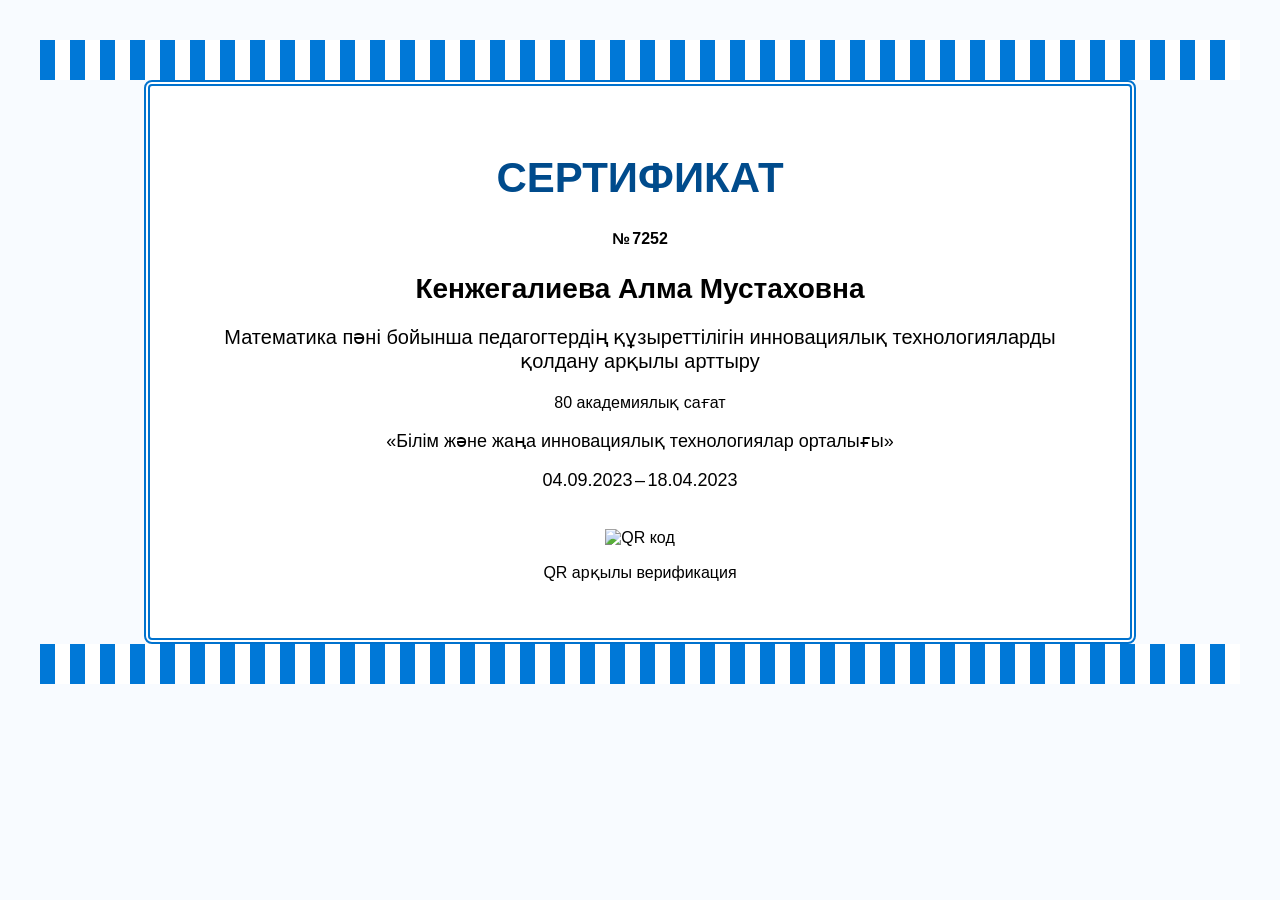
==== index.html @ 6a5c374e "Add files via upload First website upload" ====
<!DOCTYPE html>
<html lang="kk">
<head>
  <meta charset="UTF-8">
  <title>Сертификат №7252</title>
  <link rel="stylesheet" href="style.css">
</head>
<body class="certificate-page">

  <div class="ornament-top"></div>

  <div class="certificate-container ornament-border">
    <h1 class="cert-title">СЕРТИФИКАТ</h1>
    <p class="cert-number">№ 7252</p>

    <h2 class="cert-name">Кенжегалиева Алма Мустаховна</h2>
    <p class="cert-text">
      Математика пәні бойынша педагогтердің құзыреттілігін инновациялық технологияларды қолдану арқылы арттыру
    </p>

    <p class="cert-hours">80 академиялық сағат</p>
    <p class="cert-org">«Білім және жаңа инновациялық технологиялар орталығы»</p>
    <p class="cert-date">04.09.2023 – 18.04.2023</p>

    <div class="qr-block">
      <img src="images/qr7252.png" alt="QR код" class="qr">
      <p>QR арқылы верификация</p>
    </div>
  </div>

  <div class="ornament-bottom"></div>
</body>
</html>
---- style.css ----
body {
  margin: 0;
  font-family: Arial, sans-serif;
}

/* --- Ornament Borders --- */
.ornament-top, .ornament-bottom {
  height: 40px;
  background: repeating-linear-gradient(
    90deg, 
    #0078d7 0 15px,
    #ffffff 15px 30px
  );
}
.ornament-border {
  border: 6px double #0072ce;
  border-radius: 8px;
}

/* --- Certificate --- */
.certificate-page {
  background: #f8fbff;
  padding: 40px;
}
.certificate-container {
  background: #fff;
  max-width: 900px;
  margin: 0 auto;
  padding: 40px;
  text-align: center;
}
.cert-title {
  font-size: 42px;
  color: #004b8c;
}
.cert-number {
  margin-bottom: 25px;
  font-weight: bold;
}
.cert-name {
  font-size: 28px;
  margin: 10px 0;
}
.cert-text {
  font-size: 20px;
  margin: 20px 0;
}
.cert-org, .cert-date {
  font-size: 18px;
}
.qr-block img {
  width: 140px;
  margin-top: 20px;
}

/* --- Verify --- */
.verify-page {
  background: #eef4ff;
  padding: 40px;
}
.verify-container {
  background: white;
  max-width: 600px;
  margin: 0 auto;
  padding: 30px;
}
.verify-title {
  text-align: center;
  color: #004aad;
  margin-bottom: 20px;
}
.verify-box p {
  font-size: 18px;
  margin: 8px 0;
}
.print-btn {
  margin: 20px auto;
  display: block;
  padding: 10px 18px;
  background: #0080ff;
  color: #fff;
  border: none;
  border-radius: 8px;
  cursor: pointer;
}
.print-btn:hover {
  background: #005fd1;
}
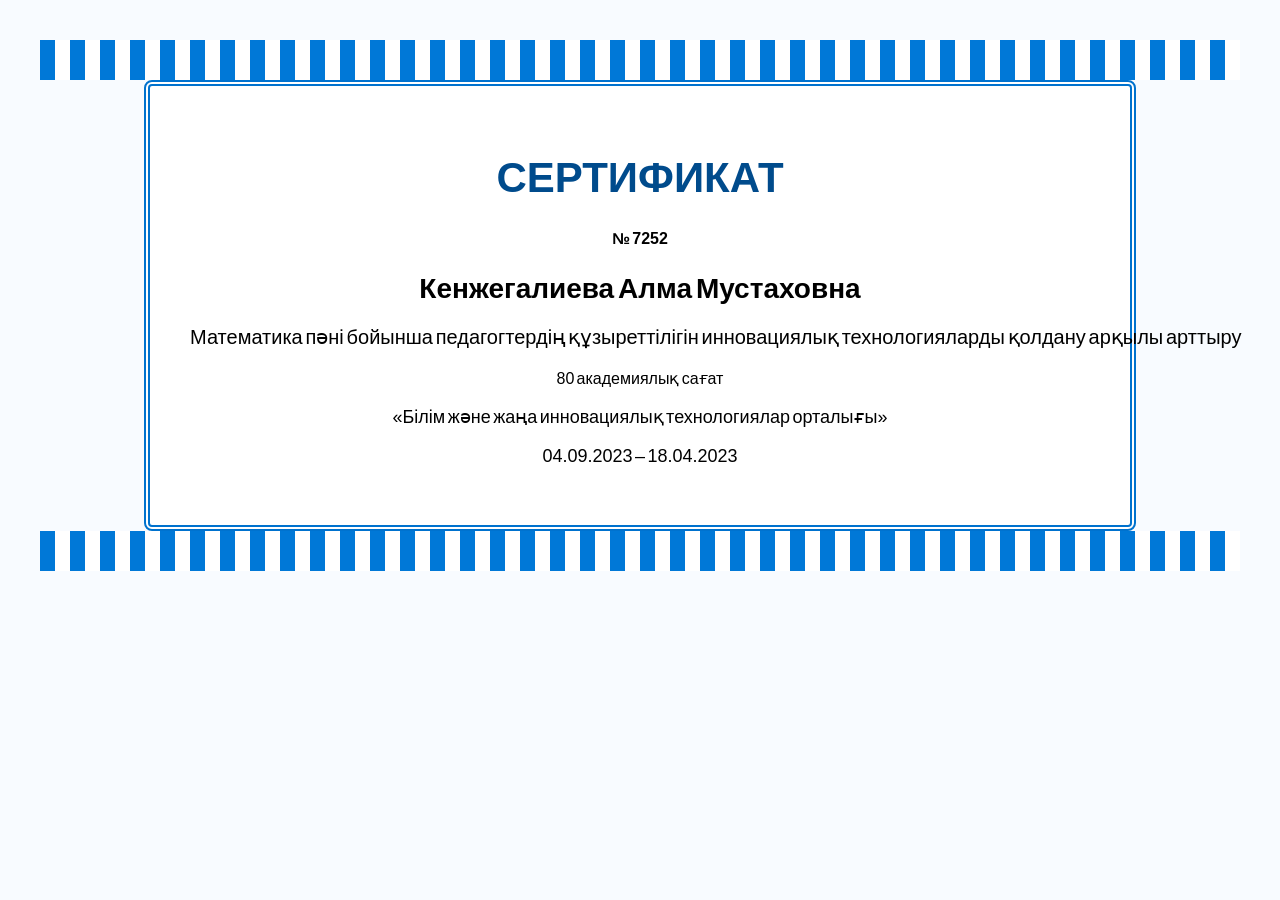
==== commit c551c320: "Update index.html Updated index.html – removed QR, new design" ====
--- a/index.html
+++ b/index.html
@@ -13,21 +13,20 @@
     <h1 class="cert-title">СЕРТИФИКАТ</h1>
     <p class="cert-number">№ 7252</p>
 
-    <h2 class="cert-name">Кенжегалиева Алма Мустаховна</h2>
+    <h2 class="cert-name">Кенжегалиева Алма Мустаховна</h2>
+
     <p class="cert-text">
-      Математика пәні бойынша педагогтердің құзыреттілігін инновациялық технологияларды қолдану арқылы арттыру
+      Математика пәні бойынша педагогтердің құзыреттілігін инновациялық технологияларды қолдану арқылы арттыру
     </p>
 
-    <p class="cert-hours">80 академиялық сағат</p>
-    <p class="cert-org">«Білім және жаңа инновациялық технологиялар орталығы»</p>
+    <p class="cert-hours">80 академиялық сағат</p>
+
+    <p class="cert-org">«Білім және жаңа инновациялық технологиялар орталығы»</p>
+
     <p class="cert-date">04.09.2023 – 18.04.2023</p>
-
-    <div class="qr-block">
-      <img src="images/qr7252.png" alt="QR код" class="qr">
-      <p>QR арқылы верификация</p>
-    </div>
   </div>
 
   <div class="ornament-bottom"></div>
+
 </body>
 </html>
